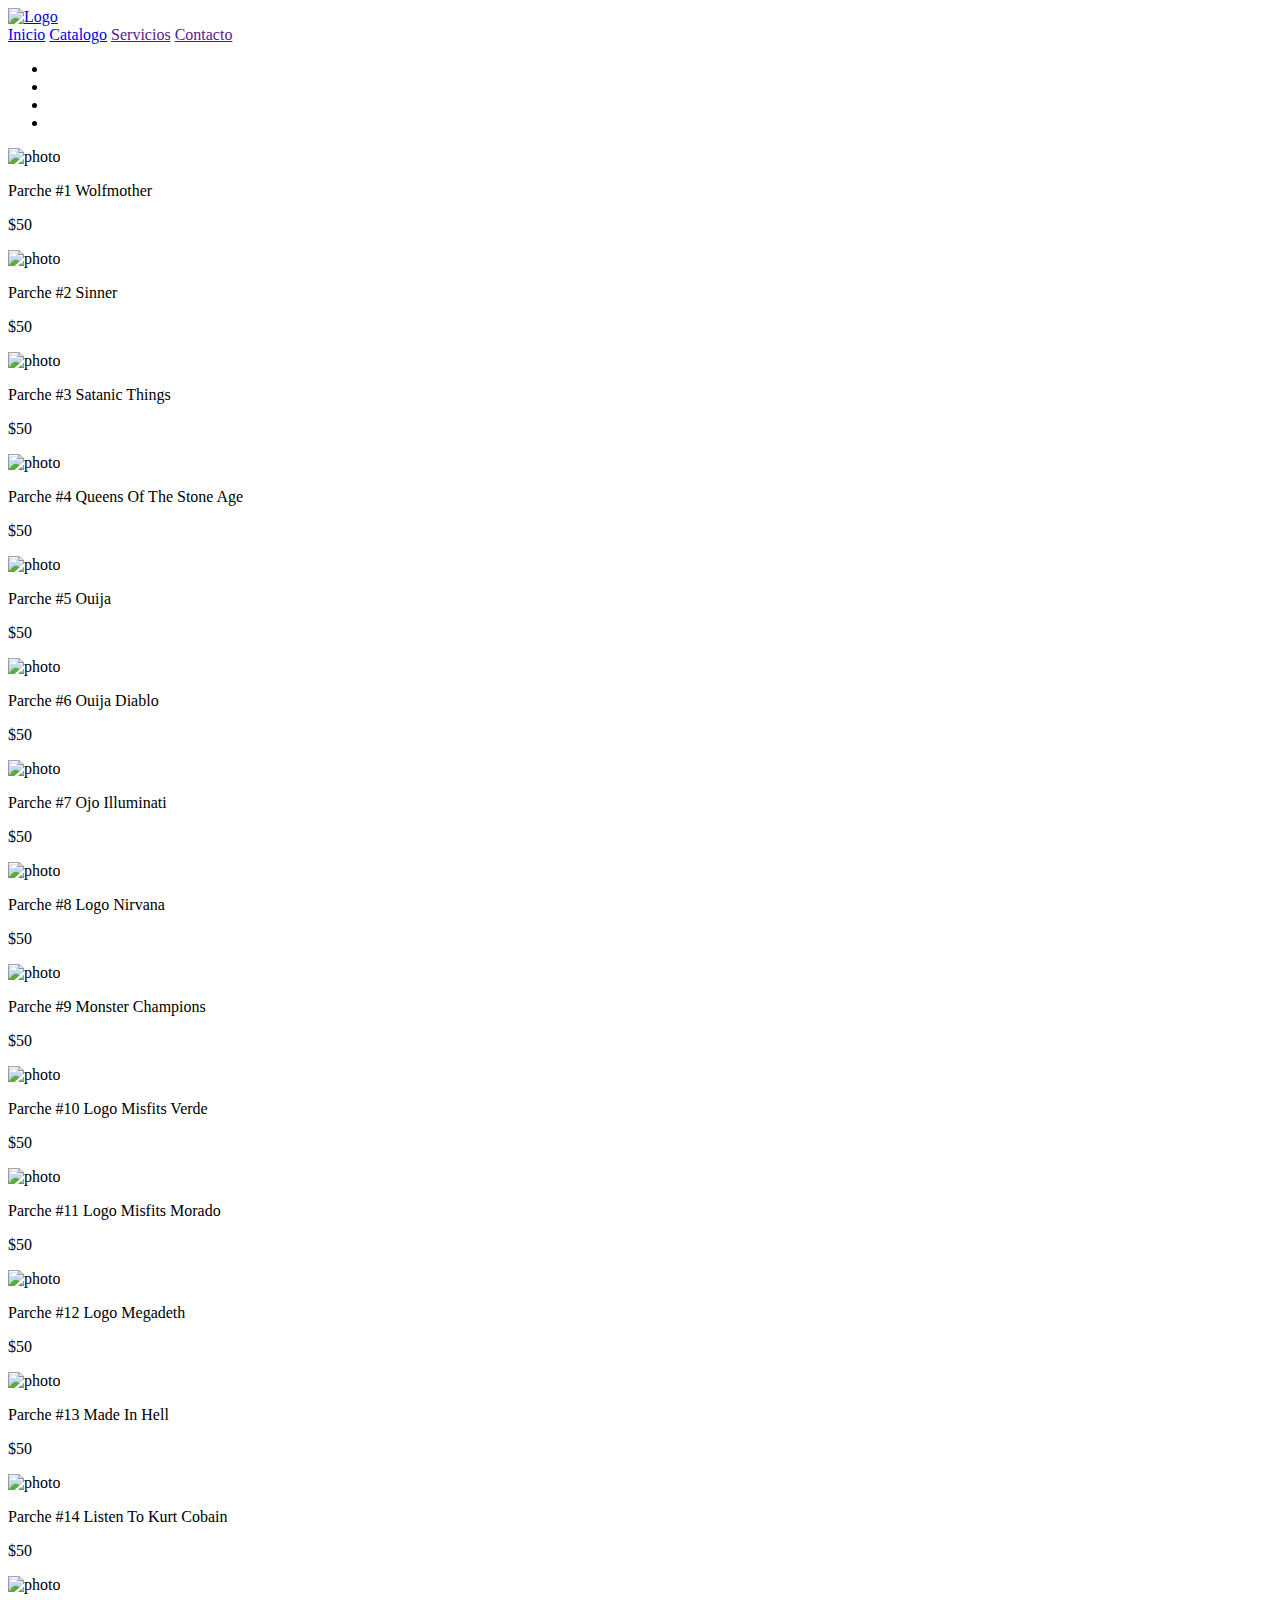
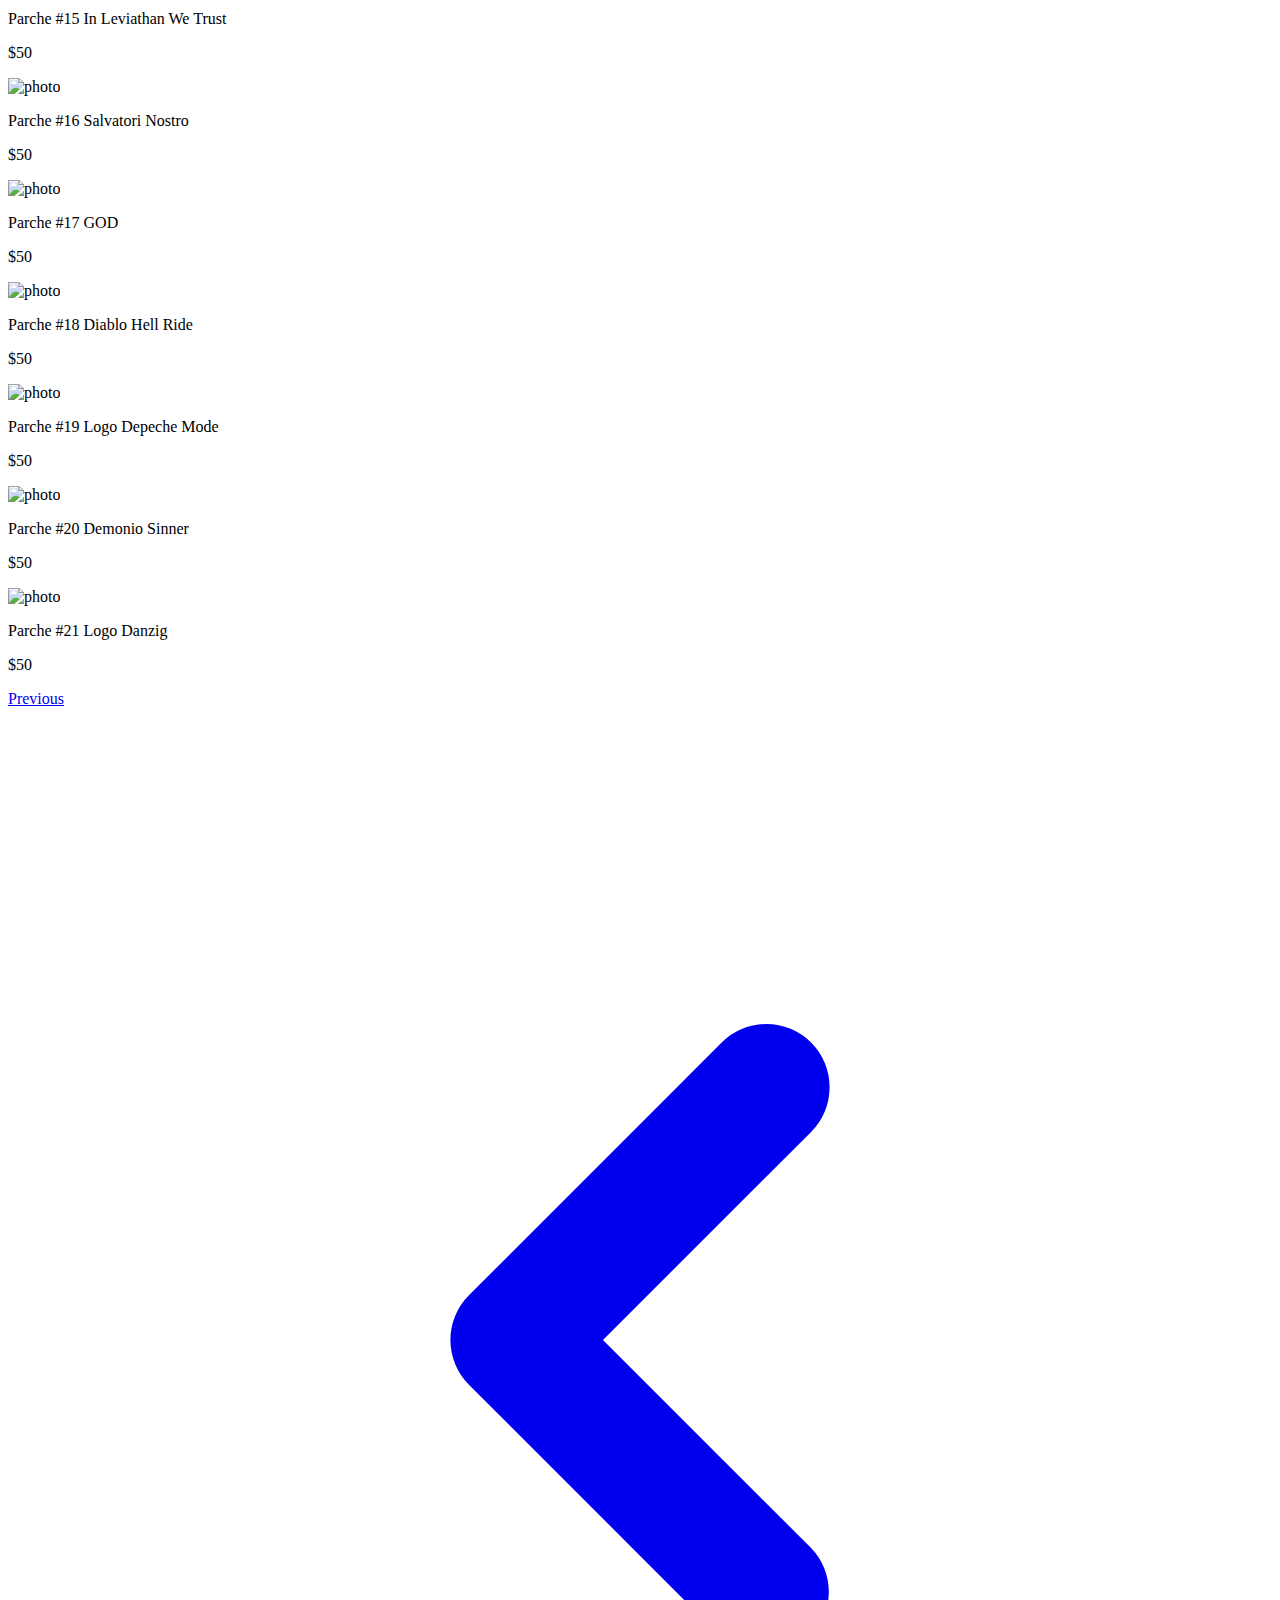
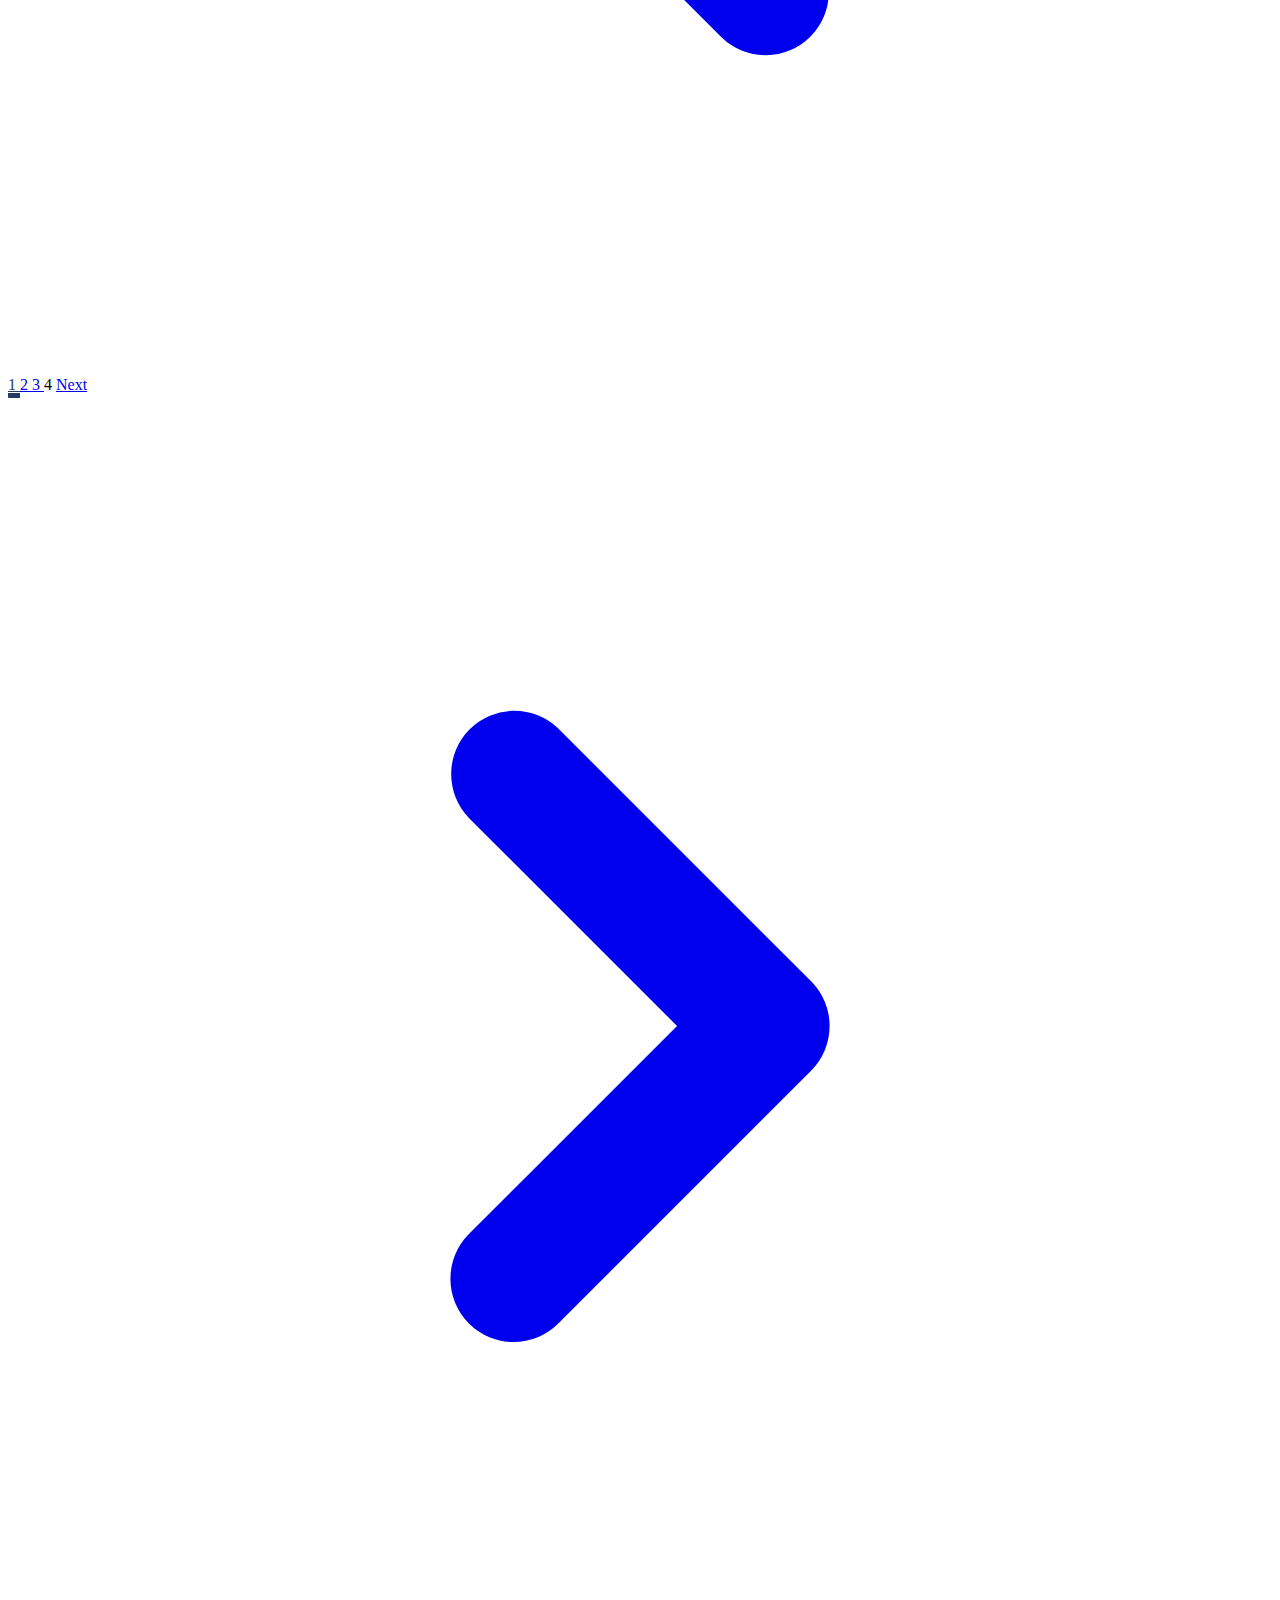
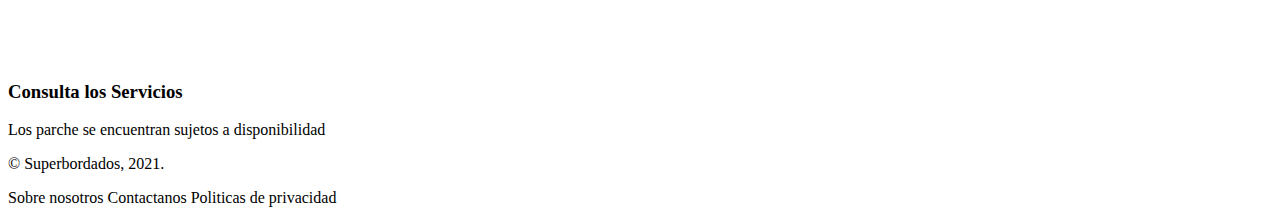
==== parches.html @ d1ef4458 "Primera version de Superbordados" ====
<!DOCTYPE html>
<html lang="en">
<head>
    <meta charset="UTF-8">
    <meta http-equiv="X-UA-Compatible" content="IE=edge">
    <meta name="viewport" content="width=device-width, initial-scale=1.0">
    <title>Superbordados</title>
    <link rel="stylesheet" href="https://pro.fontawesome.com/releases/v5.10.0/css/all.css"
        integrity="sha384-AYmEC3Yw5cVb3ZcuHtOA93w35dYTsvhLPVnYs9eStHfGJvOvKxVfELGroGkvsg+p" crossorigin="anonymous" />
    <link href="https://unpkg.com/tailwindcss@^2/dist/tailwind.min.css" rel="stylesheet">
    <link rel="stylesheet" href="css/style2.css">
</head>
<body>
    <!-- HEADER -->
    <header class="bg-white shadow-md">
        <nav class="bg-white shadow-lg">
            <div class="max-w-6xl mx-auto px-4">
                <div class="flex justify-around">
                    <!-- Website Logo -->
                    <div>
                        <a href="#" class="flex items-center py-4 px-2">
                            <img src="//cdn.shopify.com/s/files/1/0565/8404/4707/files/cabeza_300x300.jpg?v=1622486867"
                                alt="Logo" class="h-13 w-full mr-2" />
                        </a>
                    </div>
                    <div class="flex justify-center">
                        <!-- Primary Navbar items -->
                        <div class="hidden md:flex items-center space-x-1"> 
                            <a href="index.html" class="py-4 px-2 text-gray-500 border-green-500 hover:text-green-500 font-semibold ">Inicio</a>
                            <a href="parches.html" class="py-4 px-2 text-green-500 font-semibold border-green-500 border-b-4 transition duration-300">Catalogo</a>
                            <a href="" class="py-4 px-2 text-gray-500 font-semibold hover:text-green-500 transition duration-300">Servicios</a>
                            <a href="" class="py-4 px-2 text-gray-500 font-semibold hover:text-green-500 transition duration-300">Contacto</a>
                        </div>
                    </div>
    
                    <!-- SOCIAL MEDIA -->
                    <div class="flex items-center py-4 px-2">
                        <nav class="md:ml-auto flex flex-wrap items-center text-base justify-center">
                            <ul class="flex flex-col lg:flex-row list-none ml-auto">
                                <li class="nav-item">
                                    <a class="px-3 py-2 flex items-center text-gray-500 hover:text-green-500 text-xs leading-snug"
                                        href="https://facebook.com" target="_blank">
                                        <i class="fab fa-facebook text-xl leading-lg opacity-75">
                                        </i>
                                    </a>
                                </li>
                                <li class="nav-item">
                                    <a class="px-3 py-2 flex items-center text-gray-500 hover:text-green-500 text-xs leading-snug"
                                        href="#">
                                        <i class="fab fa-twitter text-xl leading-lg opacity-75"> </i>
                                    </a>
                                </li>
                                <li class="nav-item">
                                    <a class="px-3 py-2 flex items-center text-gray-500 hover:text-green-500 text-xs leading-snug"
                                        href="#">
                                        <i class="fab fa-instagram text-xl leading-lg opacity-75"> </i>
                                    </a>
                                </li>
                                <li class="nav-item">
                                    <a class="px-3 py-2 flex items-center text-gray-500 hover:text-green-500 text-xs leading-snug"
                                        href="#">
                                        <i class="fab fa-whatsapp text-xl leading-lg opacity-75"> </i>
                                    </a>
                                </li>
                            </ul>
                        </nav>
                    </div>
                    <!-- END OF SOCIAL MEDIA -->
    
                </div>
            </div>
        </nav>
    </header>
    <!-- END HEADER -->

    <!-- CARDS -->
    <!-- component -->
    <section class="max-w-6xl mx-auto px-4 sm:px-6 lg:px-4 py-12">
        <div class="mostrar grid grid-cols-1 sm:grid-cols-2 md:grid-cols-2 lg:grid-cols-3 gap-12" id="mostrar">

        </div>
    </section>
    <!-- END OF CARDS -->

    <!-- PAGINATION -->
    <div class="bg-white px-4 py-3 flex items-center justify-between border-t border-gray-200 sm:px-6">
        <div class="hidden sm:flex-1 sm:flex sm:items-center sm:justify-center rounded-lg">
            <div>
                <nav class="relative z-0 inline-flex rounded-md shadow-sm -space-x-px" aria-label="Pagination" id="pagination">
                    <a href="#"
                        class="relative inline-flex items-center px-2 py-2 rounded-l-md border border-gray-300 bg-white text-sm font-medium text-gray-500 hover:bg-gray-50">
                        <span class="sr-only">Previous</span>
                        <!-- Heroicon name: solid/chevron-left -->
                        <svg class="h-5 w-5" xmlns="http://www.w3.org/2000/svg" viewBox="0 0 20 20" fill="currentColor"
                            aria-hidden="true">
                            <path fill-rule="evenodd"
                                d="M12.707 5.293a1 1 0 010 1.414L9.414 10l3.293 3.293a1 1 0 01-1.414 1.414l-4-4a1 1 0 010-1.414l4-4a1 1 0 011.414 0z"
                                clip-rule="evenodd" />
                        </svg>
                    </a>
                    <!-- Current: "z-10 bg-indigo-50 border-indigo-500 text-indigo-600", Default: "bg-white border-gray-300 text-gray-500 hover:bg-gray-50" -->
                    <a href="#" onclick="cargaInfo(1)"
                        class="bg-white border-gray-300 text-gray-500 hover:bg-gray-50 relative inline-flex items-center px-4 py-2 border text-sm font-medium pagn active">
                        1
                    </a>
                    <a href="#" onclick="cargaInfo(2)"
                        class="bg-white border-gray-300 text-gray-500 hover:bg-gray-50 relative inline-flex items-center px-4 py-2 border text-sm font-medium pagn">
                        2
                    </a>
                    <a href="#" onclick="cargaInfo(3)"
                        class="bg-white border-gray-300 text-gray-500 hover:bg-gray-50 hidden md:inline-flex relative items-center px-4 py-2 border text-sm font-medium pagn">
                        3
                    </a>
                    <span href="#" onclick="cargaInfo(4)"
                        class="relative inline-flex items-center px-4 py-2 border border-gray-300 bg-white text-sm font-medium text-gray-700 pagn">
                        4
                    </span>
                    <a href="#"
                        class="relative inline-flex items-center px-2 py-2 rounded-r-md border border-gray-300 bg-white text-sm font-medium text-gray-500 hover:bg-gray-50">
                        <span class="sr-only">Next</span>
                        <!-- Heroicon name: solid/chevron-right -->
                        <svg class="h-5 w-5" xmlns="http://www.w3.org/2000/svg" viewBox="0 0 20 20" fill="currentColor"
                            aria-hidden="true">
                            <path fill-rule="evenodd"
                                d="M7.293 14.707a1 1 0 010-1.414L10.586 10 7.293 6.707a1 1 0 011.414-1.414l4 4a1 1 0 010 1.414l-4 4a1 1 0 01-1.414 0z"
                                clip-rule="evenodd" />
                        </svg>
                    </a>
                </nav>
            </div>
        </div>
    </div>

    <!-- END OF PAGINATION -->

    <!-- FOOTER -->
    <footer>
        <!-- component -->
        <!-- This is an example component -->
        <div class=" bg-gray-900">
            <div class="max-w-2xl mx-auto text-white py-10">
                <div class="text-center">
                    <h3 class="text-3xl mb-3"> Consulta los Servicios </h3>
                    <p> Los parche se encuentran sujetos a disponibilidad </p>
                </div>
                <div class="mt-28 flex flex-col md:flex-row md:justify-between items-center text-sm text-gray-400">
                    <p class="order-2 md:order-1 mt-8 md:mt-0"> &copy; Superbordados, 2021. </p>
                    <div class="order-1 md:order-2">
                        <span class="px-2">Sobre nosotros</span>
                        <span class="px-2 border-l">Contactanos</span>
                        <span class="px-2 border-l">Politicas de privacidad</span>
                    </div>
                </div>
            </div>
        </div>
    </footer>
    <!-- END OF FOOTER -->

    <script src="js/superbordados.json"></script>
    <script src="js/main4.js"></script>
    <link rel="stylesheet" href="https://pro.fontawesome.com/releases/v5.10.0/css/duotone.css"
        integrity="sha384-R3QzTxyukP03CMqKFe0ssp5wUvBPEyy9ZspCB+Y01fEjhMwcXixTyeot+S40+AjZ" crossorigin="anonymous" />
    <link rel="stylesheet" href="https://pro.fontawesome.com/releases/v5.10.0/css/fontawesome.css"
        integrity="sha384-eHoocPgXsiuZh+Yy6+7DsKAerLXyJmu2Hadh4QYyt+8v86geixVYwFqUvMU8X90l" crossorigin="anonymous" />
</body>
</html>
---- css/style2.css ----
.active {
    color: #263b64;
    border-bottom: 5px solid #263b64;
    width: 100%;
    border-radius: 1px;
    transition: 0.5 ease;
}
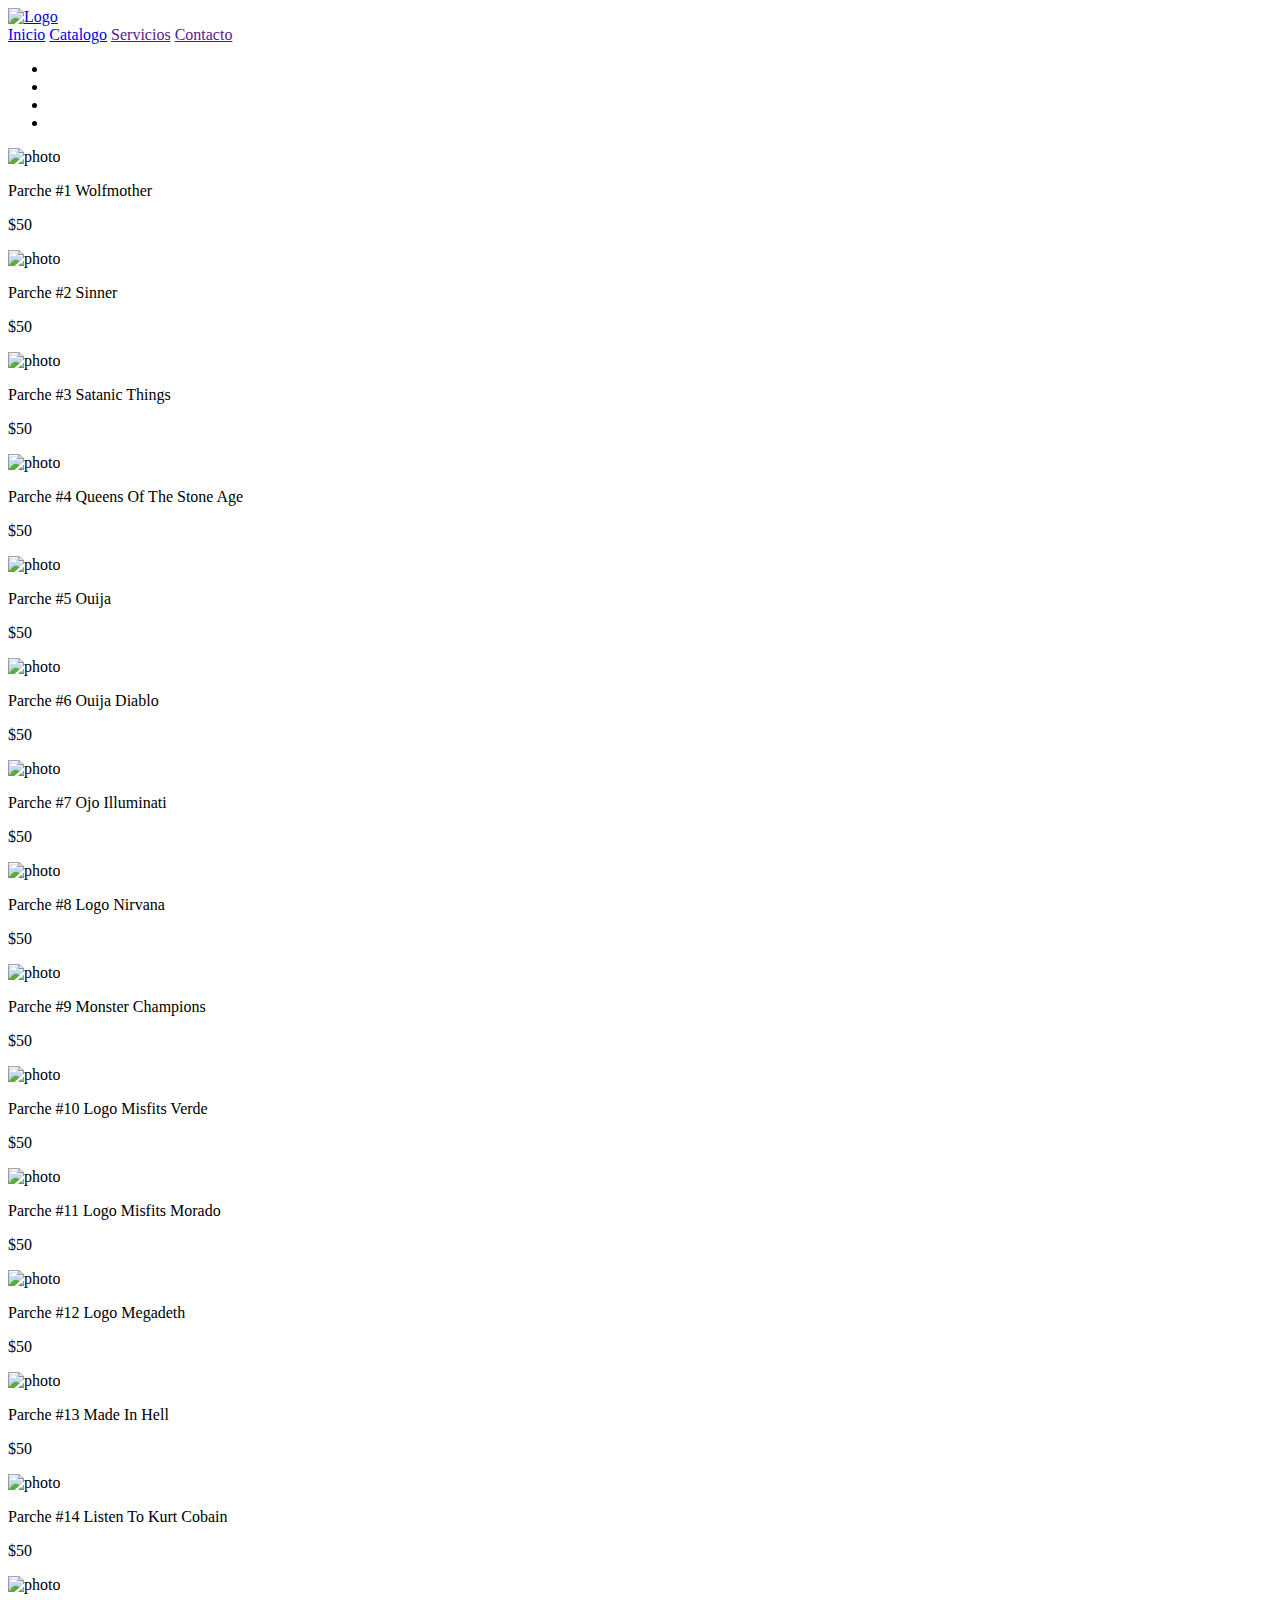
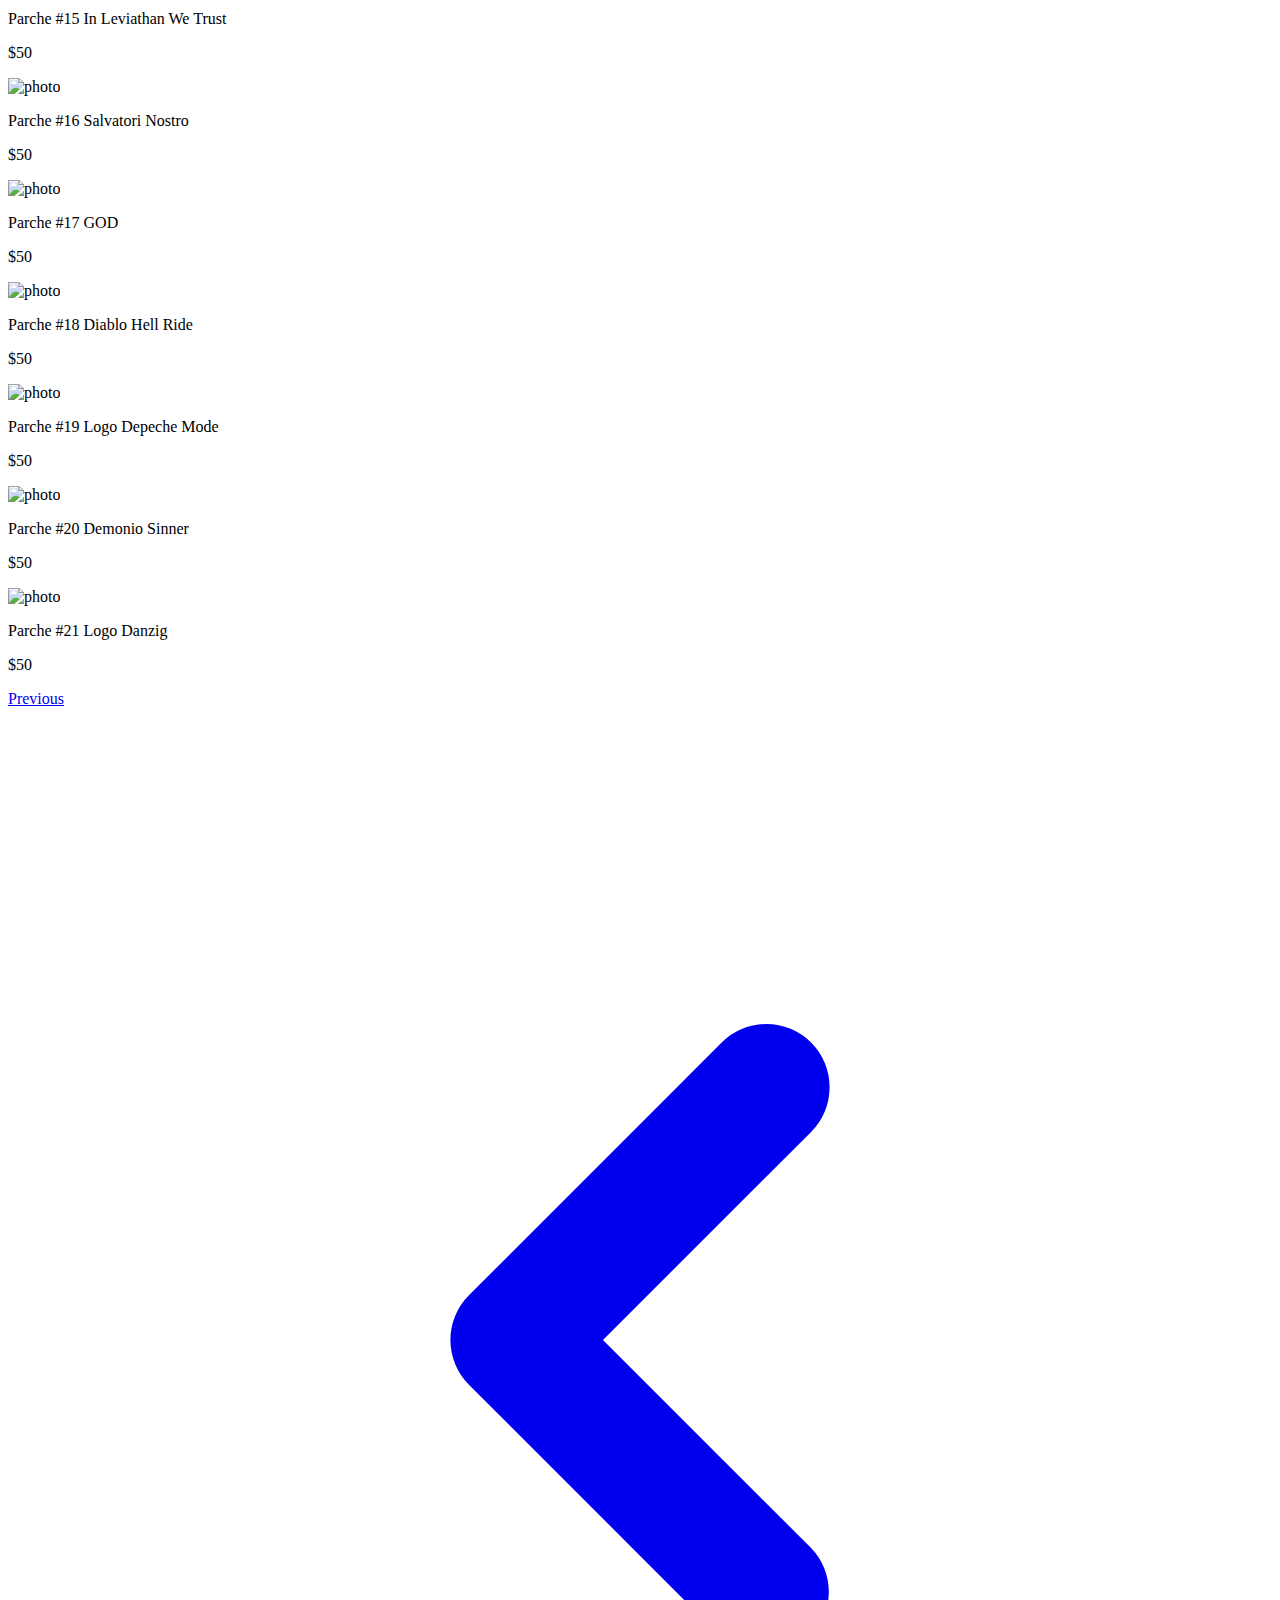
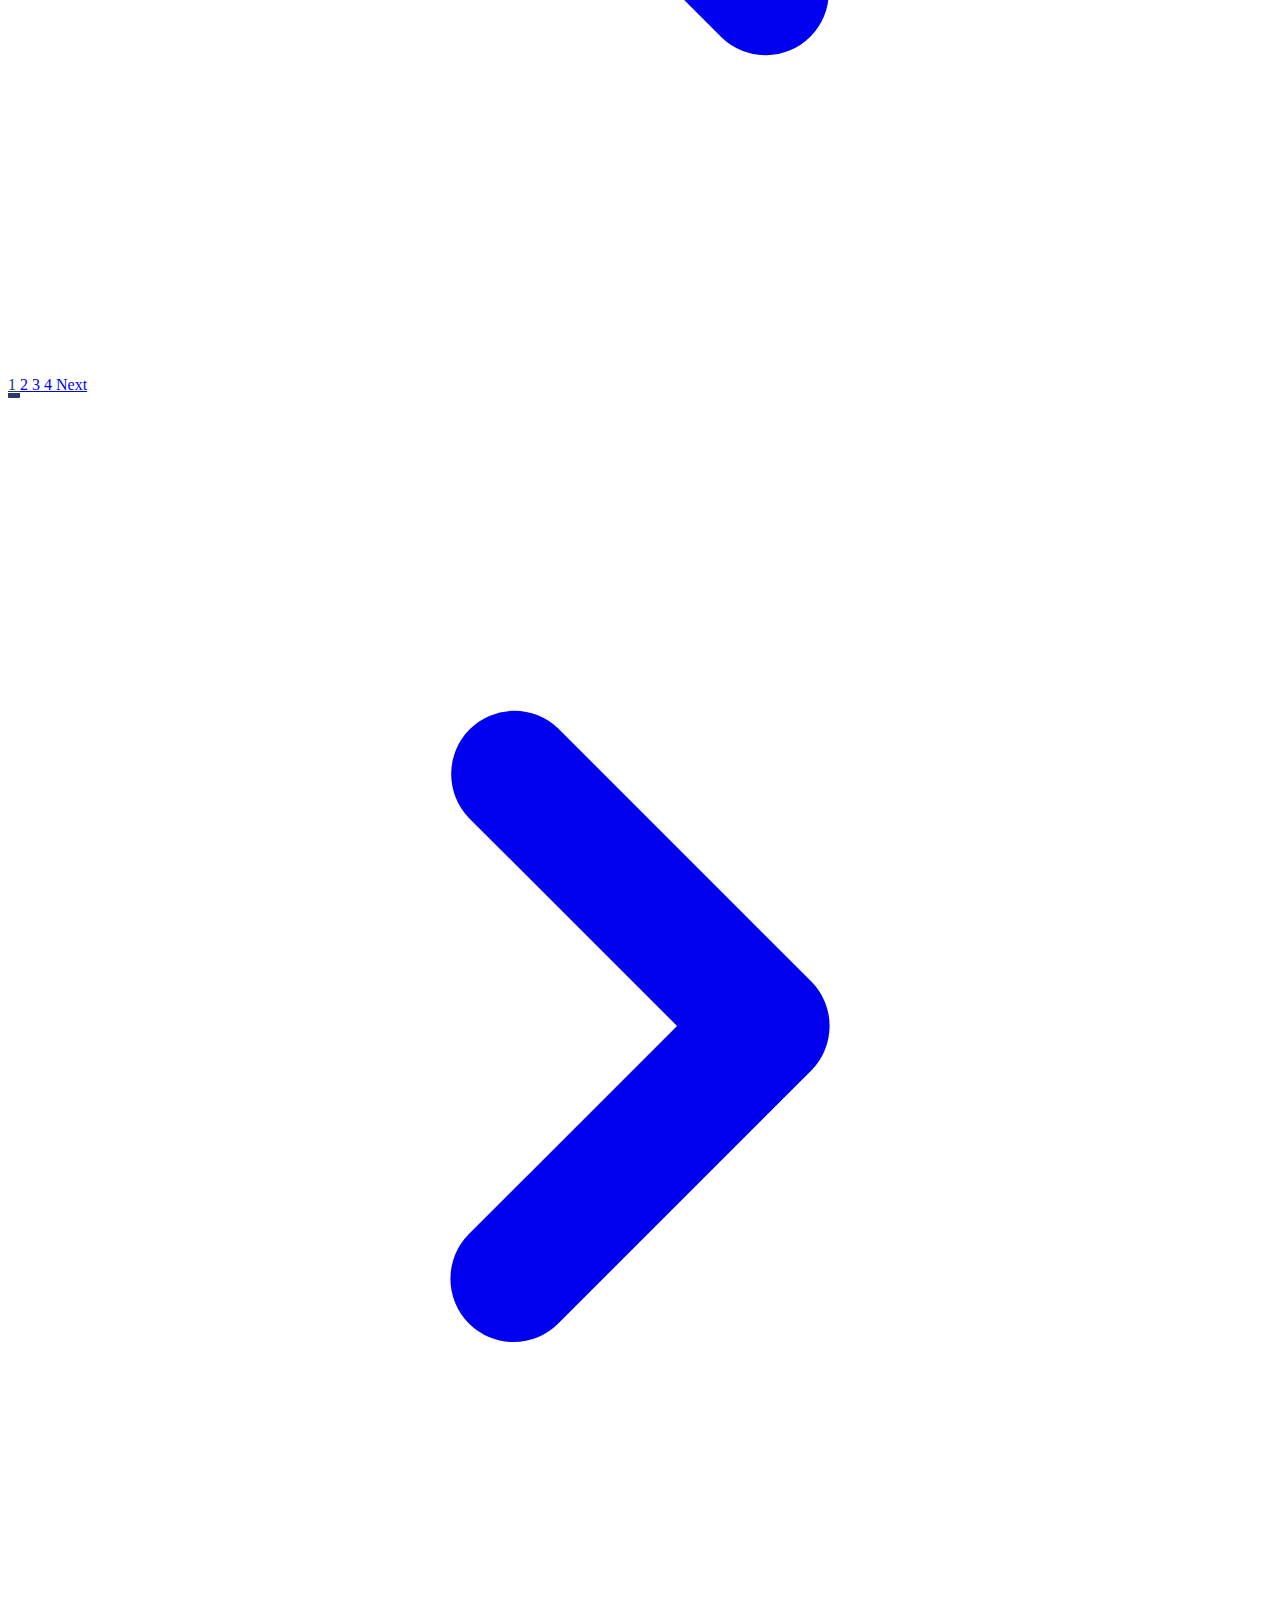
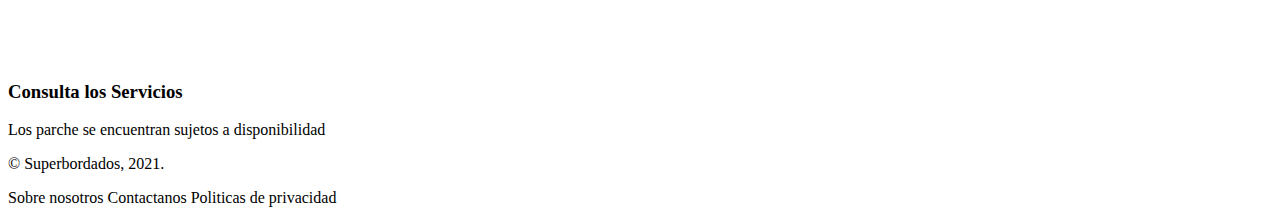
==== commit 74b912d6: "a 4" ====
--- a/parches.html
+++ b/parches.html
@@ -87,7 +87,7 @@
         <div class="hidden sm:flex-1 sm:flex sm:items-center sm:justify-center rounded-lg">
             <div>
                 <nav class="relative z-0 inline-flex rounded-md shadow-sm -space-x-px" aria-label="Pagination" id="pagination">
-                    <a href="#"
+                    <a href="#" id="previus"
                         class="relative inline-flex items-center px-2 py-2 rounded-l-md border border-gray-300 bg-white text-sm font-medium text-gray-500 hover:bg-gray-50">
                         <span class="sr-only">Previous</span>
                         <!-- Heroicon name: solid/chevron-left -->
@@ -111,11 +111,11 @@
                         class="bg-white border-gray-300 text-gray-500 hover:bg-gray-50 hidden md:inline-flex relative items-center px-4 py-2 border text-sm font-medium pagn">
                         3
                     </a>
-                    <span href="#" onclick="cargaInfo(4)"
-                        class="relative inline-flex items-center px-4 py-2 border border-gray-300 bg-white text-sm font-medium text-gray-700 pagn">
+                    <a href="#" onclick="cargaInfo(4)"
+                        class="bg-white border-gray-300 text-gray-500 hover:bg-gray-50 hidden md:inline-flex relative items-center px-4 py-2 border text-sm font-medium pagn">
                         4
-                    </span>
-                    <a href="#"
+                    </a>
+                    <a href="#" id="next"
                         class="relative inline-flex items-center px-2 py-2 rounded-r-md border border-gray-300 bg-white text-sm font-medium text-gray-500 hover:bg-gray-50">
                         <span class="sr-only">Next</span>
                         <!-- Heroicon name: solid/chevron-right -->
